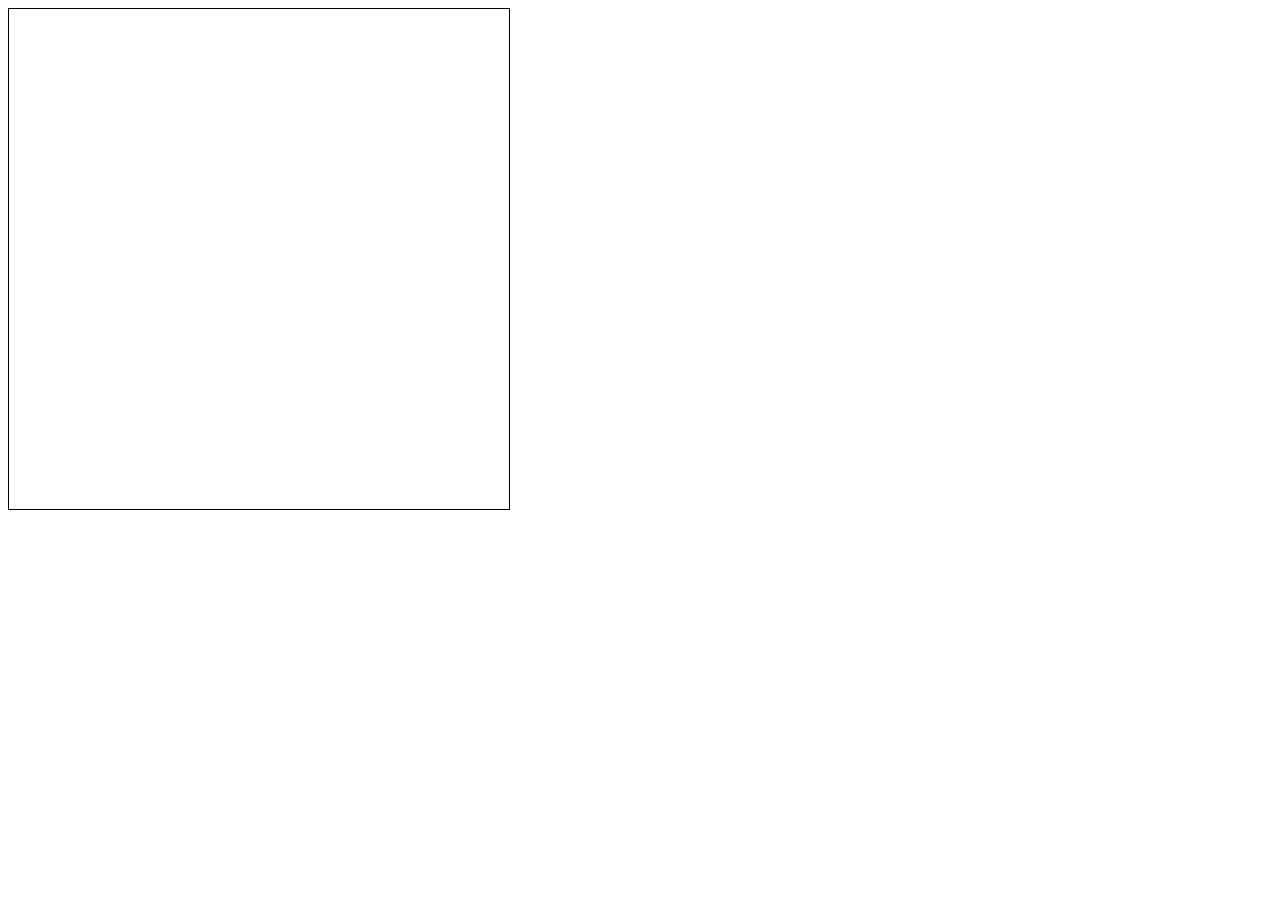
==== index.html @ fae69fe8 "commit inicial" ====
<!DOCTYPE html>
<html>
<head>
  <title>Canvas Drawing</title>
  <style>
    #canvas {
      border: 1px solid black;
    }
  </style>
</head>
<body>
  <canvas id="canvas" width="500" height="500"></canvas>
  <script>
    var canvas = document.getElementById("canvas");
    var ctx = canvas.getContext("2d");
    var isDrawing = false;

    canvas.addEventListener("mousedown", function(e) {
      isDrawing = true;
      ctx.moveTo(e.clientX, e.clientY);
    });

    canvas.addEventListener("mousemove", function(e) {
      if (isDrawing) {
        ctx.lineTo(e.clientX, e.clientY);
        ctx.stroke();
      }
    });

    canvas.addEventListener("mouseup", function() {
      isDrawing = false;
    });
  </script>
</body>
</html>
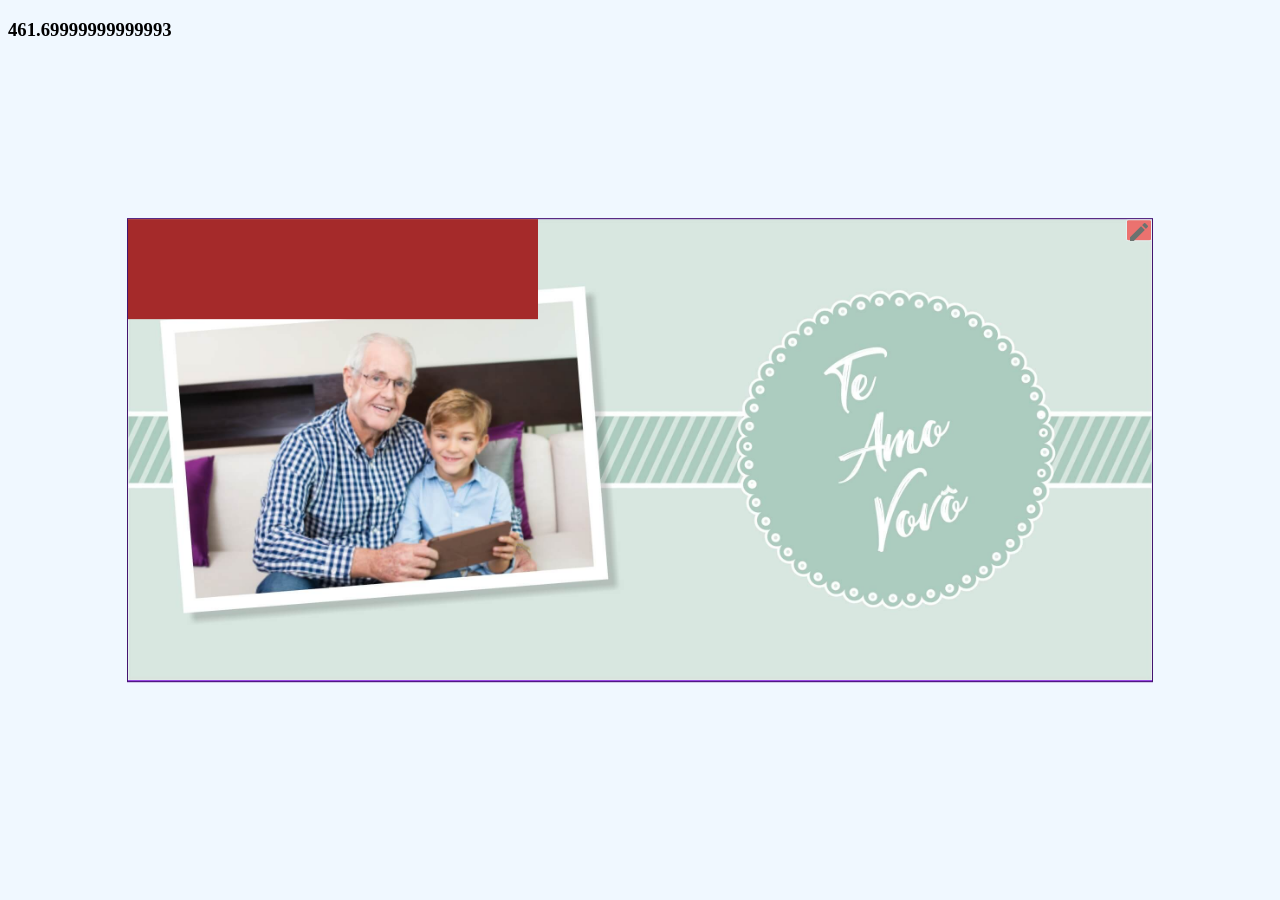
==== commit 30d4d5f9: "acertos touch" ====
--- a/index.html
+++ b/index.html
@@ -1,35 +1,23 @@
 <!DOCTYPE html>
-<html>
+<html lang="en">
 <head>
-  <title>Canvas Drawing</title>
-  <style>
-    #canvas {
-      border: 1px solid black;
-    }
-  </style>
+    <meta charset="UTF-8">
+    <meta http-equiv="X-UA-Compatible" content="IE=edge">
+    <meta name="viewport" content="width=device-width, initial-scale=1.0">
+    <title>Arte Editor</title>
+    <link rel="stylesheet" href="assets/editor.css">
+    <link href="https://fonts.googleapis.com/css2?family=Material+Icons" rel="stylesheet">
 </head>
 <body>
-  <canvas id="canvas" width="500" height="500"></canvas>
-  <script>
-    var canvas = document.getElementById("canvas");
-    var ctx = canvas.getContext("2d");
-    var isDrawing = false;
-
-    canvas.addEventListener("mousedown", function(e) {
-      isDrawing = true;
-      ctx.moveTo(e.clientX, e.clientY);
-    });
-
-    canvas.addEventListener("mousemove", function(e) {
-      if (isDrawing) {
-        ctx.lineTo(e.clientX, e.clientY);
-        ctx.stroke();
-      }
-    });
-
-    canvas.addEventListener("mouseup", function() {
-      isDrawing = false;
-    });
-  </script>
+    <h3 id="logText"></h3>
+    <div id="arte" class="div_arte" >
+        <div class="controls">
+            <span class="material-icons">edit</span>
+        </div>
+        <div id="photo" class="div_photo draggable">
+            <img src="" alt="">
+        </div>
+    </div>
 </body>
-</html>
+<script src="assets/js/editor.js"></script>
+</html>
--- a/assets/editor.css
+++ b/assets/editor.css
@@ -0,0 +1,37 @@
+body{
+    background-color:aliceblue;
+}
+
+.div_arte{
+    border: 1px solid rgba(0,0,0,0.5);
+    width: 80vw;
+    min-width: 800px;
+    position: absolute;
+    top: 50%;
+    left: 50%;
+    transform: translate(-50%, -50%);
+    background-color: blueviolet;
+    background-image:url("images/teste.jpg");
+    background-size: 100%;
+    background-position: center;
+    background-repeat: no-repeat;
+}
+
+.div_photo{
+    width: 40%;
+    height:100px;
+    background-color: brown;
+}
+
+.controls{
+    display: block;
+    width: auto;
+    height: 20px;
+    background-color: red;
+    opacity: 0.5;
+    border: solid 1px aliceblue;
+    border-radius: 10%;
+    position: absolute;
+    top: 0;
+    right: 0;
+}
